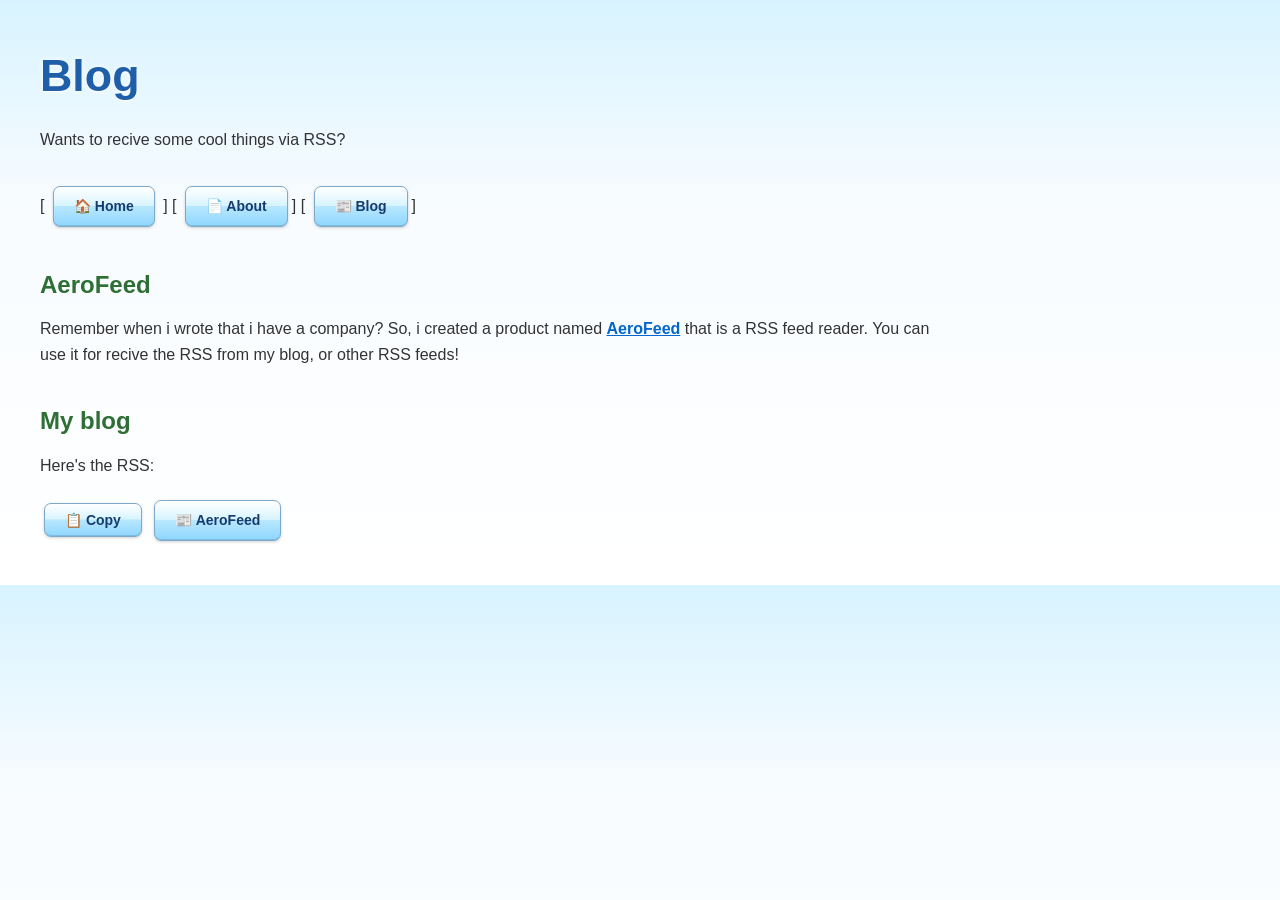
==== blog.html @ df819100 "Add files via upload" ====
<!DOCTYPE html>
<html lang="pt-BR">
<head>
<link rel="icon" type="image/png" herf="Icon.png">
<meta charset="UTF-8" />
<meta name="viewport" content="width=device-width, initial-scale=1.0">
<title>Blog | GuiDev10's website</title>

<link rel="stylesheet" href="style.css">
</head>

<script>
function copyFeed() {

    const feed = "https://guilhermealbuquerque9.github.io/GuiDev10/rss.xml";

    navigator.clipboard.writeText(feed)
        .then(() => {
            alert("✅ RSS URL copied to clipboard! Paste it into a RSS feed reader to recive the blog posts.");
        })
        .catch(err => {
            console.error(err);
            alert("❌ Unable to copy the RSS URL.");
        });

}
</script>

<body>

<h1><strong>Blog</strong></h1>
<p>Wants to recive some cool things via RSS?</p>

<nav>
 [ <a href="index.html">🏠 Home</a> ]
 [ <a href="sobre.html">📄 About</a>]
 [ <a href="blog.html">📰 Blog</a>]
</nav>

<h2>AeroFeed</h2>
<p>Remember when i wrote that i have a company? So, i created a product named <a href="https://guilhermealbuquerque9.github.io/AeroFeed">AeroFeed</a>
that is a RSS feed reader. You can use it for recive the RSS from my blog, or other RSS feeds!</p>

<h2>My blog</h2>
<p>Here's the RSS:</p>

<button
    class="aero-button"
    oneclick="copyFeed()">
    📋 Copy
</button>

<a

    class="aero-button"
    href="https://guilhermealbuquerque9.github.io/AeroFeed"
    target="_blank">
    📰 AeroFeed
</a>
---- style.css ----
/* =========================
   Reset
========================= */

*{
    margin:0;
    padding:0;
    box-sizing:border-box;
}

html{
    scroll-behavior:smooth;
}

/* =========================
   Corpo
========================= */

body{

    font-family:"Segoe UI",Tahoma,sans-serif;
    color:#333;
    line-height:1.6;

    padding:40px;

    background:linear-gradient(
        to bottom,
        #d8f3ff 0%,
        #f8fcff 35%,
        #ffffff 100%);
}

/* =========================
   Títulos
========================= */

h1{

    color:#1f5ea8;
    font-size:2.8rem;

    margin-bottom:15px;

    text-shadow:
        0 1px #fff,
        0 0 6px rgba(255,255,255,.8);
}

h2{

    color:#2d6f34;

    margin-top:35px;
    margin-bottom:12px;
}

/* =========================
   Texto
========================= */

p{

    margin-bottom:18px;
    max-width:900px;
}

/* =========================
   Navegação
========================= */

nav{

    margin:30px 0;
}

/* =========================
   Botões Frutiger Aero
========================= */

nav a,
.aero-button{

    display:inline-block;

    padding:8px 20px;

    margin:4px;

    text-decoration:none;

    font-family:"Segoe UI",Tahoma,sans-serif;
    font-size:14px;
    font-weight:bold;

    color:#173b6d;

    cursor:pointer;

    border-radius:7px;

    border:1px solid #7fa9c9;

    background:
        linear-gradient(
            #ffffff 0%,
            #f2fbff 18%,
            #d6f4ff 48%,
            #b9e8ff 49%,
            #8fd6ff 100%);

    box-shadow:
        inset 0 1px rgba(255,255,255,.95),
        inset 0 -1px rgba(0,0,0,.12),
        0 1px 3px rgba(0,0,0,.18);

    transition:
        background .15s,
        transform .1s,
        box-shadow .15s,
        color .15s;

    appearance:none;
    -webkit-appearance:none;
}

nav a:hover,
.aero-button:hover{

    background:
        linear-gradient(
            #ffffff,
            #f7fff0 20%,
            #d7ffbc 55%,
            #8bdd52 100%);

    border-color:#69a83b;

    color:#184400;
}

nav a:active,
.aero-button:active{

    transform:translateY(1px);

    box-shadow:
        inset 0 2px 4px rgba(0,0,0,.25);
}

/* =========================
   Links
========================= */

p a{

    color:#0066cc;
    font-weight:bold;
}

p a:hover{

    color:#00aa55;
}

/* =========================
   Seleção
========================= */

::selection{

    background:#87d7ff;
    color:#000;
}

/* =========================
   Responsivo
========================= */

@media (max-width:700px){

    body{

        padding:20px;
    }

    h1{

        font-size:2.2rem;
    }

    nav{

        text-align:center;
    }

    nav a,
    .aero-button{

        display:block;
        width:100%;
        max-width:320px;
        margin:8px auto;
    }
}
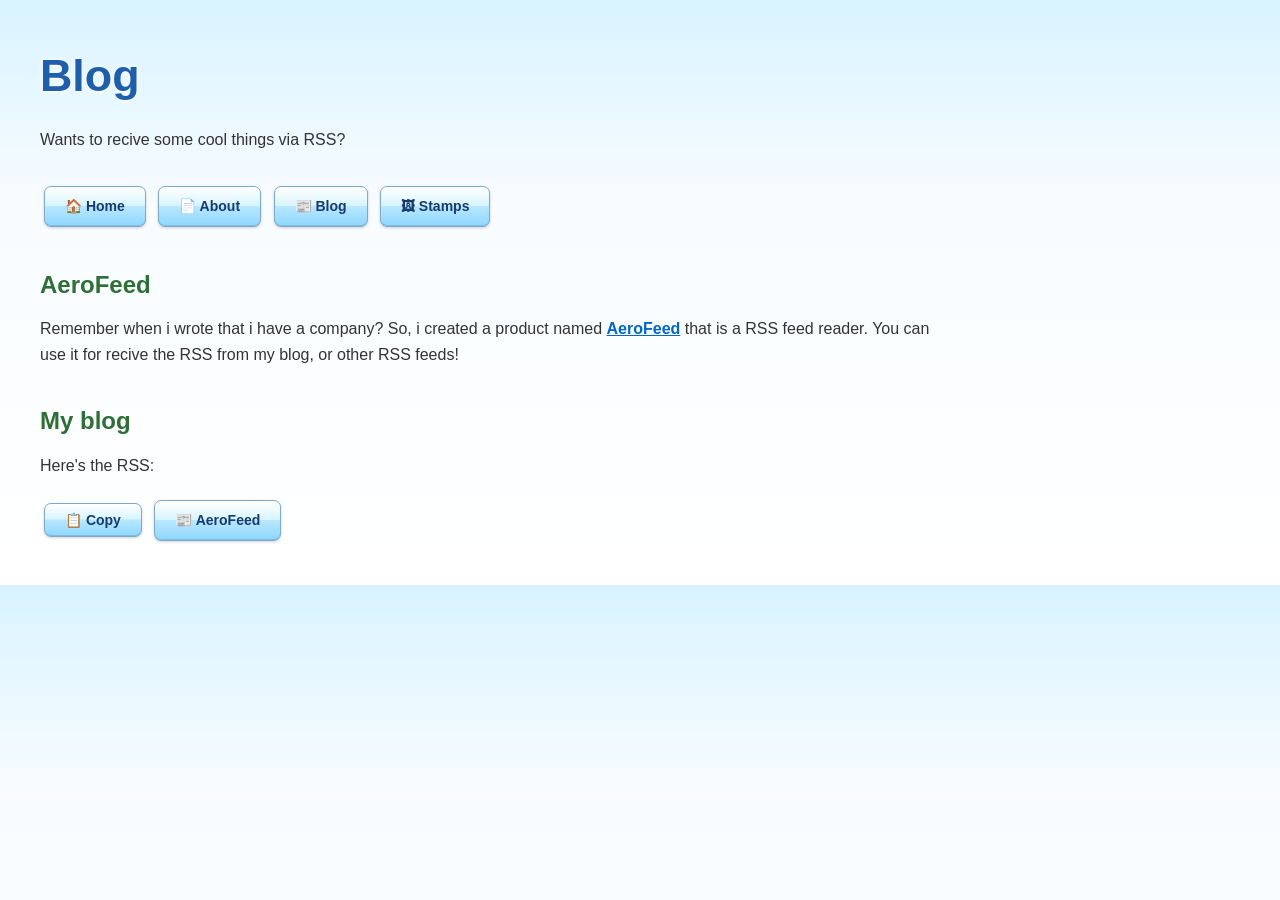
==== commit e663c37f: "Update blog.html" ====
--- a/blog.html
+++ b/blog.html
@@ -1,13 +1,46 @@
 <!DOCTYPE html>
 <html lang="pt-BR">
 <head>
-<link rel="icon" type="image/png" herf="Icon.png">
-<meta charset="UTF-8" />
+<link rel="icon" type="image/png" href="Icon.png">
+<meta charset="UTF-8">
 <meta name="viewport" content="width=device-width, initial-scale=1.0">
 <title>Blog | GuiDev10's website</title>
 
 <link rel="stylesheet" href="style.css">
 </head>
+
+<body>
+
+<h1><strong>Blog</strong></h1>
+<p>Wants to recive some cool things via RSS?</p>
+
+<nav>
+  <a href="index.html">🏠 Home</a> 
+  <a href="sobre.html">📄 About</a>
+  <a href="blog.html">📰 Blog</a>
+  <a href="stamps.html">🖼 Stamps</a>
+</nav>
+
+<h2>AeroFeed</h2>
+<p>Remember when i wrote that i have a company? So, i created a product named <a href="https://guilhermealbuquerque9.github.io/AeroFeed">AeroFeed</a>
+that is a RSS feed reader. You can use it for recive the RSS from my blog, or other RSS feeds!</p>
+
+<h2>My blog</h2>
+<p>Here's the RSS:</p>
+
+<button
+    class="aero-button"
+    onclick="copyFeed()">
+    📋 Copy
+</button>
+
+<a
+
+    class="aero-button"
+    href="https://guilhermealbuquerque9.github.io/AeroFeed"
+    target="_blank">
+    📰 AeroFeed
+</a>
 
 <script>
 function copyFeed() {
@@ -26,34 +59,5 @@
 }
 </script>
 
-<body>
-
-<h1><strong>Blog</strong></h1>
-<p>Wants to recive some cool things via RSS?</p>
-
-<nav>
- [ <a href="index.html">🏠 Home</a> ]
- [ <a href="sobre.html">📄 About</a>]
- [ <a href="blog.html">📰 Blog</a>]
-</nav>
-
-<h2>AeroFeed</h2>
-<p>Remember when i wrote that i have a company? So, i created a product named <a href="https://guilhermealbuquerque9.github.io/AeroFeed">AeroFeed</a>
-that is a RSS feed reader. You can use it for recive the RSS from my blog, or other RSS feeds!</p>
-
-<h2>My blog</h2>
-<p>Here's the RSS:</p>
-
-<button
-    class="aero-button"
-    oneclick="copyFeed()">
-    📋 Copy
-</button>
-
-<a
-
-    class="aero-button"
-    href="https://guilhermealbuquerque9.github.io/AeroFeed"
-    target="_blank">
-    📰 AeroFeed
-</a>+</body>
+</html>
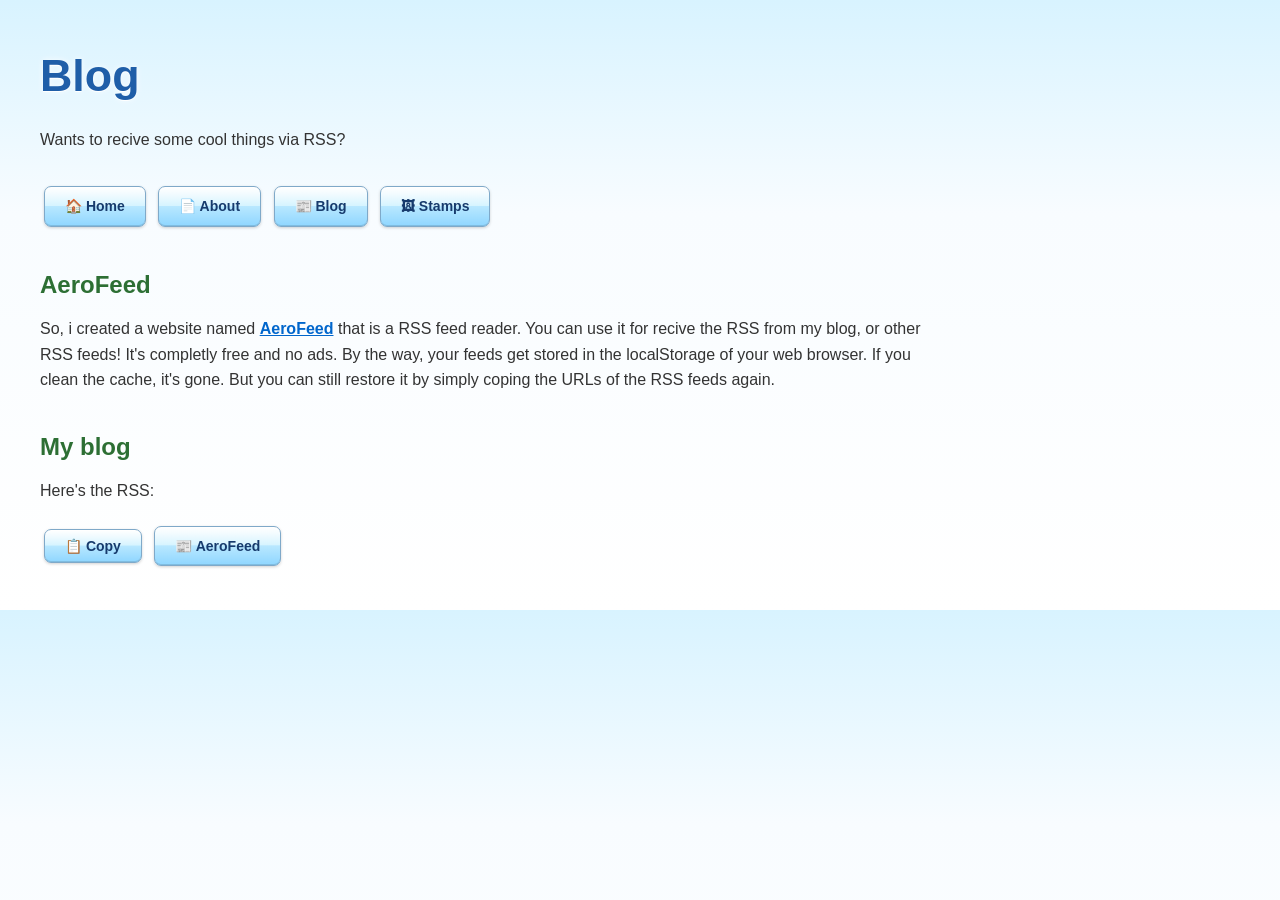
==== commit 006bc1fd: "Update blog.html" ====
--- a/blog.html
+++ b/blog.html
@@ -18,12 +18,15 @@
   <a href="index.html">🏠 Home</a> 
   <a href="sobre.html">📄 About</a>
   <a href="blog.html">📰 Blog</a>
-  <a href="stamps.html">🖼 Stamps</a>
+  <a href="selos.html">🖼 Stamps</a>
 </nav>
 
 <h2>AeroFeed</h2>
-<p>Remember when i wrote that i have a company? So, i created a product named <a href="https://guilhermealbuquerque9.github.io/AeroFeed">AeroFeed</a>
-that is a RSS feed reader. You can use it for recive the RSS from my blog, or other RSS feeds!</p>
+<p>So, i created a website named <a href="https://guilhermealbuquerque9.github.io/AeroFeed">AeroFeed</a>
+that is a RSS feed reader. You can use it for recive the RSS from my blog, or other RSS feeds!
+It's completly free and no ads. By the way, your feeds get stored in the localStorage of your
+web browser. If you clean the cache, it's gone. But you can still restore it by simply coping the URLs
+of the RSS feeds again.</p>
 
 <h2>My blog</h2>
 <p>Here's the RSS:</p>
--- a/style.css
+++ b/style.css
@@ -202,4 +202,106 @@
         max-width:320px;
         margin:8px auto;
     }
-}+}
+
+/* ====== Página de Selos ====== */
+
+.stamp-grid {
+    display: flex;
+    flex-wrap: wrap;
+    justify-content: center;
+    gap: 20px;
+
+    width: 100%;
+    max-width: 1400px;
+
+    margin: 30px auto;
+    padding: 0 20px;
+
+    box-sizing: border-box;
+}
+
+.stamp-card {
+    width: 220px;
+
+    background: #ffffff;
+
+    border: 1px solid #cfcfcf;
+    border-radius: 10px;
+
+    padding: 15px;
+
+    text-align: center;
+
+    box-shadow: 0 2px 8px rgba(0,0,0,.12);
+
+    transition: transform .2s, box-shadow .2s;
+
+    box-sizing: border-box;
+}
+
+.stamp-card:hover {
+    transform: translateY(-4px);
+
+    box-shadow: 0 6px 16px rgba(0,0,0,.20);
+}
+
+.stamp {
+    display: block;
+
+    width: 100%;
+    height: auto;
+
+    margin: 0 auto 15px auto;
+
+    image-rendering: auto;
+}
+
+.download-btn {
+    display: inline-block;
+
+    width: 100%;
+
+    padding: 10px;
+
+    background: #1976d2;
+    color: white;
+
+    text-decoration: none;
+    font-weight: bold;
+
+    border-radius: 6px;
+
+    transition: background .2s;
+}
+
+.download-btn:hover {
+    background: #0d5db8;
+}
+
+.download-btn:active {
+    transform: scale(.98);
+}
+
+/* Responsivo */
+
+@media (max-width: 900px) {
+
+    .stamp-card {
+        width: 200px;
+    }
+
+}
+
+@media (max-width: 600px) {
+
+    .stamp-grid {
+        justify-content: center;
+    }
+
+    .stamp-card {
+        width: 100%;
+        max-width: 320px;
+    }
+
+}
